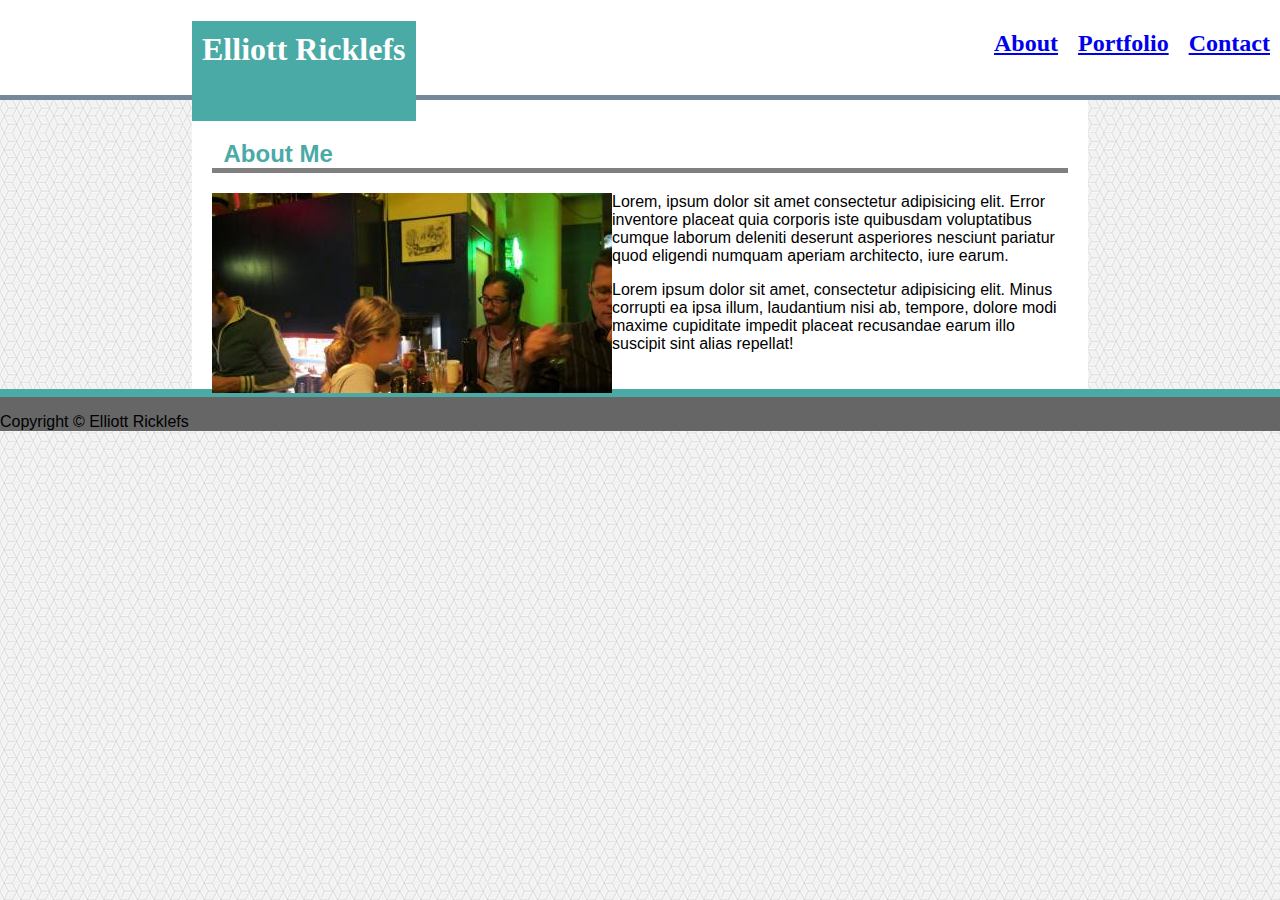
==== index.html @ e0b89341 "first set of changes" ====
<!DOCTYPE html>
<html lang="en-us"></html>

<head>
    <meta charset="UTF-8">
    <title>Index</title>
    <link rel="stylesheet" type="text/css" href="css/style.css"> 
</head>

<body>
<header>
    <nav>
        <h1 class="left headerLinks">Elliott Ricklefs</h1>
        <h2 class="right headerLinks"><a href='contact.html'>Contact</a></h2>
        <h2 class="right headerLinks"><a href='portfolio.html'>Portfolio</a></h2>
        <h2 class="right headerLinks"><a href='index.html'>About</a></h2>
    </nav>
</header>

<section class='main'>
    <h2 id="aboutMe">About Me</h2>
    <img class="left" src='images/PH1.jpg'>
    <p>Lorem, ipsum dolor sit amet consectetur adipisicing elit. Error inventore placeat quia corporis iste quibusdam voluptatibus cumque laborum deleniti deserunt asperiores nesciunt pariatur quod eligendi numquam aperiam architecto, iure earum.</p>
    <p>Lorem ipsum dolor sit amet, consectetur adipisicing elit. Minus corrupti ea ipsa illum, laudantium nisi ab, tempore, dolore modi maxime cupiditate impedit placeat recusandae earum illo suscipit sint alias repellat!</p>
</section>

<footer>
<p>Copyright &copy; Elliott Ricklefs</p>
</footer>

</body>
---- css/style.css ----
* {
    box-sizing:border-box;
}

header {
    border-color:#cccccc;
    background-color:#ffffff;
    top:0;
    left:0;
    height:100px;
    width:100%;
    font-family:'Georgia', Times, Times New Roman, serif;
    text-align: center;
    border-bottom: 5px solid lightslategray;
}

.inline{
    display:inline-block;
}
.left {
    float: left;
}
.right {
    float: right;
}

.headerLinks {
    padding:10px;
}
h1 {
    color:white;
    height:100px;
    background-color: #4aaaa5;
    text-align: center;
    position: relative;
    left: 15%;
}

#aboutMe {
    border-bottom: 5px solid grey;
    color:#4aaaa5;
}



body {
    background-image: url('../images/qbkls.png');
    font-family: 'Arial', 'Helvetica Neue', Helvetica, sans-serif;
    margin:0 0;
}

footer {
    background-color: #666666;
    border-top:8px solid #4aaaa5;

}

.main {
    background-color: #ffffff;
    border-color: #dddddd;
    padding: 20px;
    width:70%;
    height:70%;
    margin:auto;

}
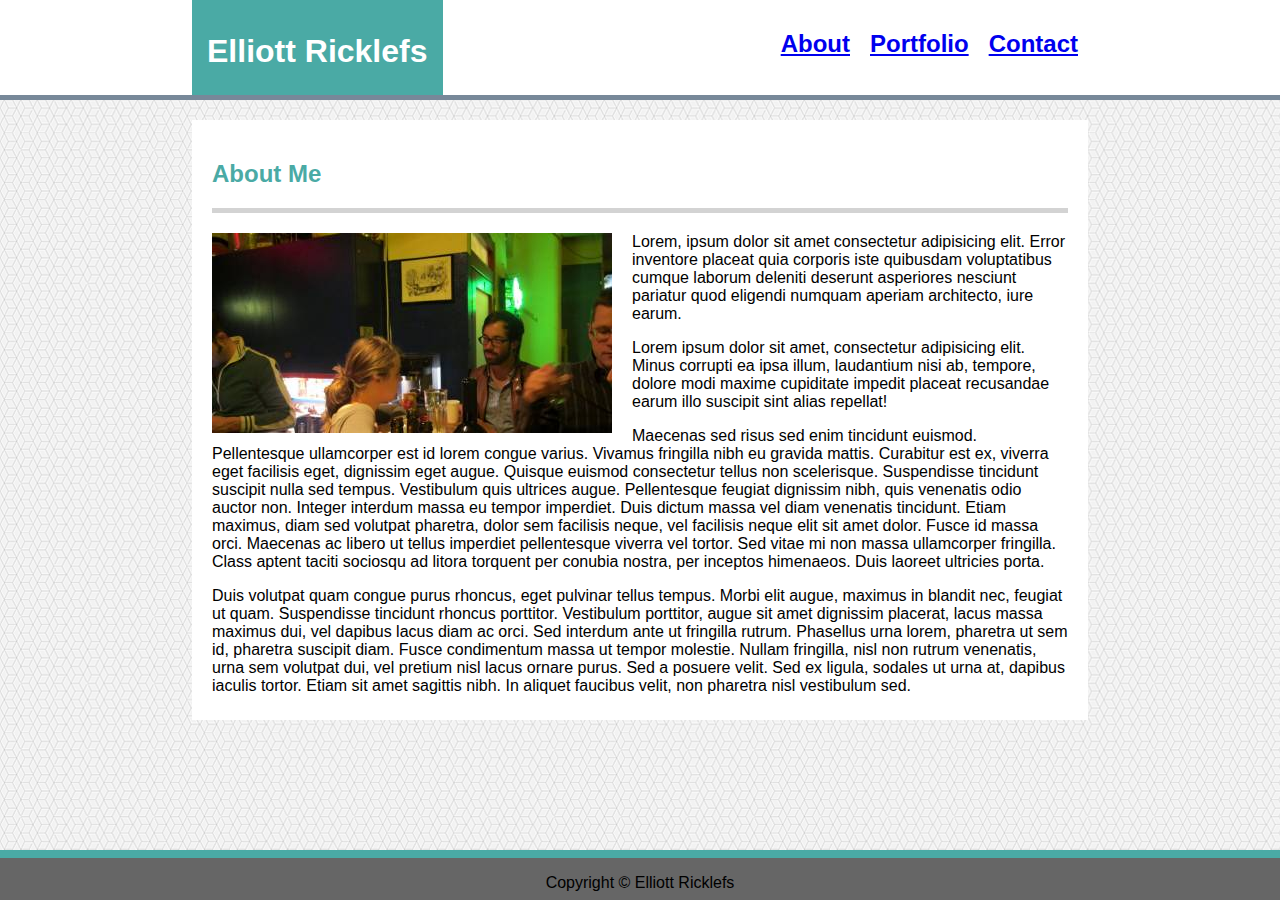
==== commit cf8176bb: "all working except for profile" ====
--- a/index.html
+++ b/index.html
@@ -8,21 +8,26 @@
 </head>
 
 <body>
+    <div class="wrapper">
 <header>
     <nav>
-        <h1 class="left headerLinks">Elliott Ricklefs</h1>
+        <h1 class="left">Elliott Ricklefs</h1>
         <h2 class="right headerLinks"><a href='contact.html'>Contact</a></h2>
         <h2 class="right headerLinks"><a href='portfolio.html'>Portfolio</a></h2>
         <h2 class="right headerLinks"><a href='index.html'>About</a></h2>
     </nav>
 </header>
 
-<section class='main'>
+<section class='main' id='mainAbout'>
     <h2 id="aboutMe">About Me</h2>
-    <img class="left" src='images/PH1.jpg'>
+    <img class="left imgSpacing" src='images/PH1.jpg'>
     <p>Lorem, ipsum dolor sit amet consectetur adipisicing elit. Error inventore placeat quia corporis iste quibusdam voluptatibus cumque laborum deleniti deserunt asperiores nesciunt pariatur quod eligendi numquam aperiam architecto, iure earum.</p>
     <p>Lorem ipsum dolor sit amet, consectetur adipisicing elit. Minus corrupti ea ipsa illum, laudantium nisi ab, tempore, dolore modi maxime cupiditate impedit placeat recusandae earum illo suscipit sint alias repellat!</p>
+    <p>Maecenas sed risus sed enim tincidunt euismod. Pellentesque ullamcorper est id lorem congue varius. Vivamus fringilla nibh eu gravida mattis. Curabitur est ex, viverra eget facilisis eget, dignissim eget augue. Quisque euismod consectetur tellus non scelerisque. Suspendisse tincidunt suscipit nulla sed tempus. Vestibulum quis ultrices augue. Pellentesque feugiat dignissim nibh, quis venenatis odio auctor non. Integer interdum massa eu tempor imperdiet. Duis dictum massa vel diam venenatis tincidunt. Etiam maximus, diam sed volutpat pharetra, dolor sem facilisis neque, vel facilisis neque elit sit amet dolor. Fusce id massa orci. Maecenas ac libero ut tellus imperdiet pellentesque viverra vel tortor. Sed vitae mi non massa ullamcorper fringilla. Class aptent taciti sociosqu ad litora torquent per conubia nostra, per inceptos himenaeos. Duis laoreet ultricies porta.</p>
+    <p>Duis volutpat quam congue purus rhoncus, eget pulvinar tellus tempus. Morbi elit augue, maximus in blandit nec, feugiat ut quam. Suspendisse tincidunt rhoncus porttitor. Vestibulum porttitor, augue sit amet dignissim placerat, lacus massa maximus dui, vel dapibus lacus diam ac orci. Sed interdum ante ut fringilla rutrum. Phasellus urna lorem, pharetra ut sem id, pharetra suscipit diam. Fusce condimentum massa ut tempor molestie. Nullam fringilla, nisl non rutrum venenatis, urna sem volutpat dui, vel pretium nisl lacus ornare purus. Sed a posuere velit. Sed ex ligula, sodales ut urna at, dapibus iaculis tortor. Etiam sit amet sagittis nibh. In aliquet faucibus velit, non pharetra nisl vestibulum sed.</p>
 </section>
+<div class="push"></div>
+</div>
 
 <footer>
 <p>Copyright &copy; Elliott Ricklefs</p>
--- a/css/style.css
+++ b/css/style.css
@@ -1,5 +1,21 @@
 * {
     box-sizing:border-box;
+    font-family: 'Arial', 'Helvetica Neue', Helvetica, sans-serif;
+}
+
+html,body {
+    height:100%;
+    margin:0;
+}
+
+.wrapper {
+    min-height:100%;
+    margin-bottom: -50px;
+}
+
+.footer,
+.push {
+    height:58px;
 }
 
 header {
@@ -9,9 +25,37 @@
     left:0;
     height:100px;
     width:100%;
-    font-family:'Georgia', Times, Times New Roman, serif;
+    font-family:'Georgia', 'Times', 'Times New Roman', 'serif';
     text-align: center;
     border-bottom: 5px solid lightslategray;
+    margin-bottom:20px;
+}
+
+body {
+    background-image: url('../images/qbkls.png');
+    margin:0 0;
+}
+
+h1 {
+    color:white;
+    background-color: #4aaaa5;
+    position: relative;
+    left: 15%;
+    height:95px;
+    margin-top: 0px;
+
+    padding: 33px 15px 0px 15px !important;
+}
+
+footer {
+    background-color: #666666;
+    border-top:8px solid #4aaaa5;
+    height:50px;
+    text-align: center;
+}
+
+.container {
+    display:flex;
 }
 
 .inline{
@@ -26,33 +70,16 @@
 
 .headerLinks {
     padding:10px;
-}
-h1 {
-    color:white;
-    height:100px;
-    background-color: #4aaaa5;
-    text-align: center;
     position: relative;
-    left: 15%;
+    right: 15%;
 }
 
-#aboutMe {
-    border-bottom: 5px solid grey;
-    color:#4aaaa5;
+.imgSpacing {
+    padding-right:20px;
 }
 
-
-
-body {
-    background-image: url('../images/qbkls.png');
-    font-family: 'Arial', 'Helvetica Neue', Helvetica, sans-serif;
-    margin:0 0;
-}
-
-footer {
-    background-color: #666666;
-    border-top:8px solid #4aaaa5;
-
+.fieldLength {
+    width:100%;
 }
 
 .main {
@@ -60,8 +87,41 @@
     border-color: #dddddd;
     padding: 20px;
     width:70%;
-    height:70%;
     margin:auto;
-
 }
 
+#mainAbout {
+    height:600px;
+}
+
+#mainContact {
+    height:550px;
+}
+
+#mainPortfolio {
+    height:600px;
+}
+
+#aboutMe {
+    border-bottom: 5px solid lightgray;
+    color:#4aaaa5;
+    padding-bottom:20px;
+}
+
+#messageBox {
+    height:200px;
+    width: 100%;
+}
+
+#stockImgSize {
+    height:300px;
+    width:200px;
+}
+
+
+#submitButton {
+    background-color:#4aaaa5;
+    color:white;
+    height:50px;
+    width:200px;
+}